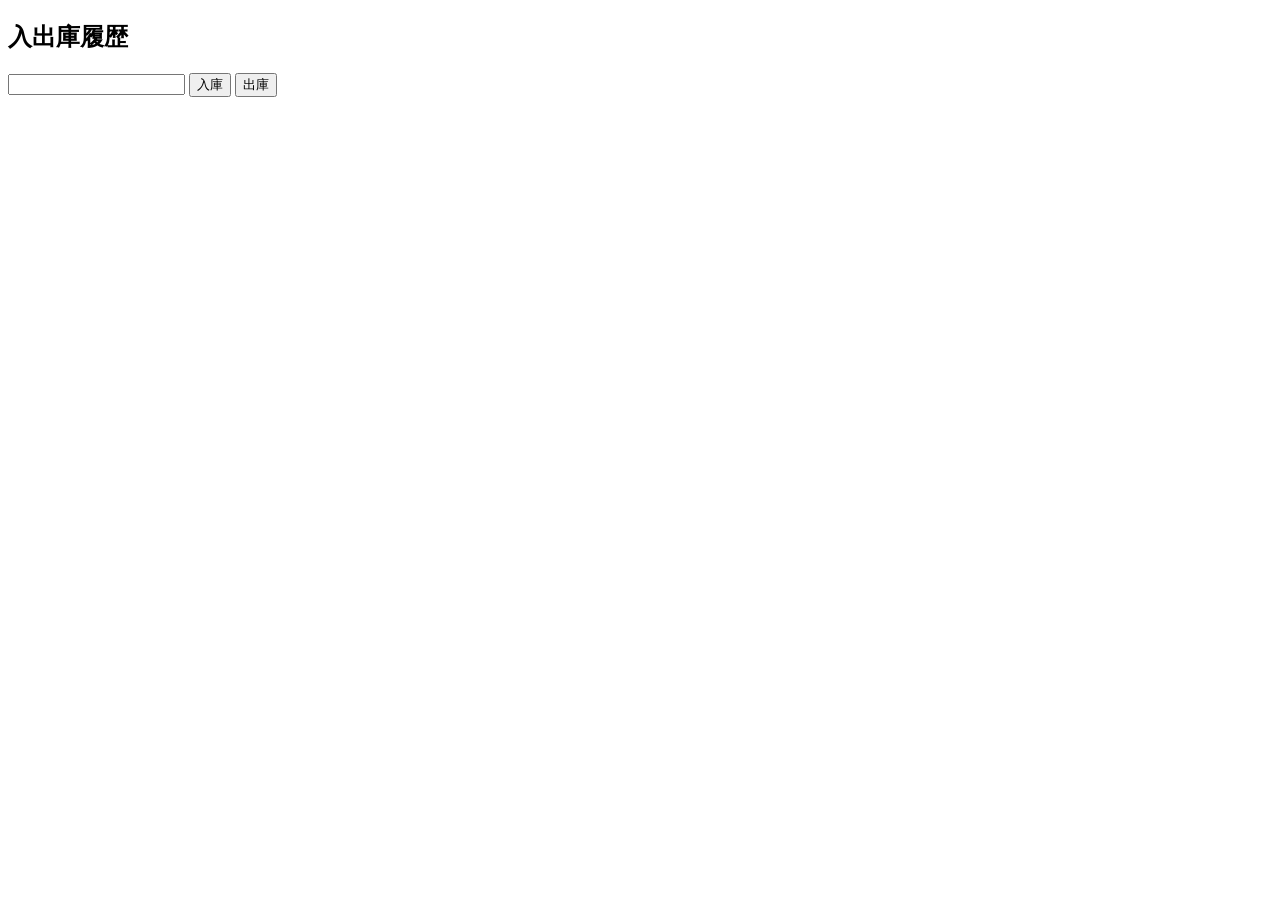
==== src/main/resources/static/product.html @ d565ed4f "Add product detail and stock operation UI" ====
<!DOCTYPE html>
<html lang="ja">
<head>
    <meta charset="UTF-8">
    <title>商品詳細</title>
</head>
<body>

<h1 id="product-name"></h1>
<p id="product-stock"></p>
<h2>入出庫履歴</h2>
<div id="history-list"></div>
<input id="quantity" type="number" min="1" step="1">
<button id="add-button">入庫</button>
<button id="remove-button">出庫</button>

<script>
    const params = new URLSearchParams(window.location.search);
    const id = params.get("id");

    console.log(id);

    fetch("/products/" + id)
        .then(response => response.json())
        .then(product => {
            const productName = document.getElementById("product-name");
            const productStock = document.getElementById("product-stock");

            productName.textContent = product.name;
            productStock.textContent = "在庫：" + product.stock;
        });

function loadHistory() {
    fetch("/product/" + id + "/history")
        .then(response => response.json())
        .then(histories => {
            const historyList = document.getElementById("history-list");

            historyList.innerHTML = "";

            histories.forEach(history => {
                const item = document.createElement("p");

                item.textContent =
                    history.type + " " +
                    history.quantity + " " +
                    history.createdAt;

                historyList.appendChild(item);
            });
        });
}
loadHistory();

const quantityInput = document.getElementById("quantity");
const addButton = document.getElementById("add-button");
const removeButton = document.getElementById("remove-button");

addButton.addEventListener("click", () => {
    const quantity = quantityInput.valueAsNumber;

    fetch("/products/" + id + "/stock/add?quantity=" + quantity, {
        method: "PUT"
    })
        .then(response => response.json())
        .then(product => {
            const productStock = document.getElementById("product-stock");
            productStock.textContent = "在庫：" + product.stock;

            loadHistory();
        });
});
    
    removeButton.addEventListener("click", () => {
    const quantity = quantityInput.valueAsNumber;

    fetch("/products/" + id + "/stock/remove?quantity=" + quantity, {
        method: "PUT"
    })
        .then(response => response.json())
        .then(product => {
            const productStock = document.getElementById("product-stock");
            productStock.textContent = "在庫：" + product.stock;

            loadHistory();
        });
});


</script>

</body>
</html>
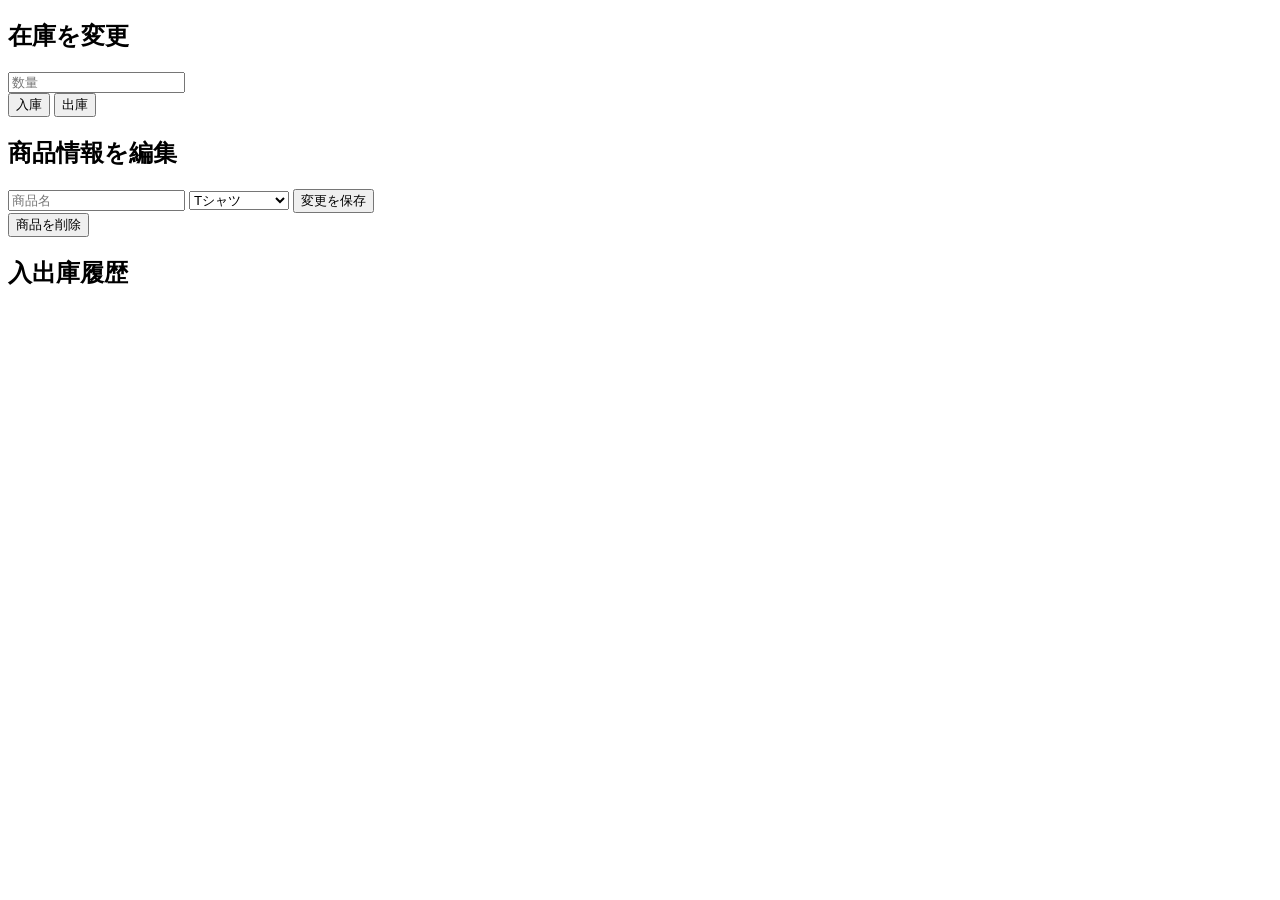
==== commit 0bcc7401: "Improve UI and validation" ====
--- a/src/main/resources/static/product.html
+++ b/src/main/resources/static/product.html
@@ -2,92 +2,62 @@
 <html lang="ja">
 <head>
     <meta charset="UTF-8">
+    <meta name="viewport" content="width=device-width, initial-scale=1.0">
+    <link rel="preconnect" href="https://fonts.googleapis.com">
+    <link rel="preconnect" href="https://fonts.gstatic.com" crossorigin>
+    <link href="https://fonts.googleapis.com/css2?family=Zen+Maru+Gothic:wght@400;500;700&display=swap" rel="stylesheet">
     <title>商品詳細</title>
+    <link rel="stylesheet" href="/style.css">
 </head>
 <body>
+<main class="page">
+    
+    <section class="product-header">
+        <h1 id="product-name"></h1>
+        <p id="product-stock" class="stock-display"></p>
+    </section>
+    
+    <section class="card">
+        <h2>在庫を変更</h2>
+        
+        <input id="quantity" type="number" min="1" step="1" placeholder="数量">
+        
+        <div class="stock-buttons">
+            <button id="add-button" class="primary-button">入庫</button>
+            <button id="remove-button">出庫</button>
+        </div>
+        
+        <p id="message"></p>
+    </section>
+    
+    
+    <section class="card">
+        <h2>商品情報を編集</h2>
+        
+        <input id="edit-name" type="text" placeholder="商品名">
+        
+        <select id="edit-category">
+            <option value="TSHIRT">Tシャツ</option>
+            <option value="TOWEL">タオル</option>
+            <option value="STICKER">ステッカー</option>
+            <option value="RUBBER_BAND">ラバーバンド</option>
+            <option value="ACCESSORY">小物・雑貨</option>
+            <option value="MEDIA">CD・音源</option>
+            <option value="OTHER">その他</option>
+        </select>
+        
+        <button id="edit-button">変更を保存</button>
+    </section>
+    
+    <button id="delete-button" class="delete-button">商品を削除</button>
+    
+    <section class="card">
+        <h2>入出庫履歴</h2>
+        <div id="history-list"></div>
+    </section>
 
-<h1 id="product-name"></h1>
-<p id="product-stock"></p>
-<h2>入出庫履歴</h2>
-<div id="history-list"></div>
-<input id="quantity" type="number" min="1" step="1">
-<button id="add-button">入庫</button>
-<button id="remove-button">出庫</button>
+</main>
 
-<script>
-    const params = new URLSearchParams(window.location.search);
-    const id = params.get("id");
-
-    console.log(id);
-
-    fetch("/products/" + id)
-        .then(response => response.json())
-        .then(product => {
-            const productName = document.getElementById("product-name");
-            const productStock = document.getElementById("product-stock");
-
-            productName.textContent = product.name;
-            productStock.textContent = "在庫：" + product.stock;
-        });
-
-function loadHistory() {
-    fetch("/product/" + id + "/history")
-        .then(response => response.json())
-        .then(histories => {
-            const historyList = document.getElementById("history-list");
-
-            historyList.innerHTML = "";
-
-            histories.forEach(history => {
-                const item = document.createElement("p");
-
-                item.textContent =
-                    history.type + " " +
-                    history.quantity + " " +
-                    history.createdAt;
-
-                historyList.appendChild(item);
-            });
-        });
-}
-loadHistory();
-
-const quantityInput = document.getElementById("quantity");
-const addButton = document.getElementById("add-button");
-const removeButton = document.getElementById("remove-button");
-
-addButton.addEventListener("click", () => {
-    const quantity = quantityInput.valueAsNumber;
-
-    fetch("/products/" + id + "/stock/add?quantity=" + quantity, {
-        method: "PUT"
-    })
-        .then(response => response.json())
-        .then(product => {
-            const productStock = document.getElementById("product-stock");
-            productStock.textContent = "在庫：" + product.stock;
-
-            loadHistory();
-        });
-});
-    
-    removeButton.addEventListener("click", () => {
-    const quantity = quantityInput.valueAsNumber;
-
-    fetch("/products/" + id + "/stock/remove?quantity=" + quantity, {
-        method: "PUT"
-    })
-        .then(response => response.json())
-        .then(product => {
-            const productStock = document.getElementById("product-stock");
-            productStock.textContent = "在庫：" + product.stock;
-
-            loadHistory();
-        });
-});
-
-
-</script>
-
+<script src="/product.js"></script>
 </body>
 </html>
